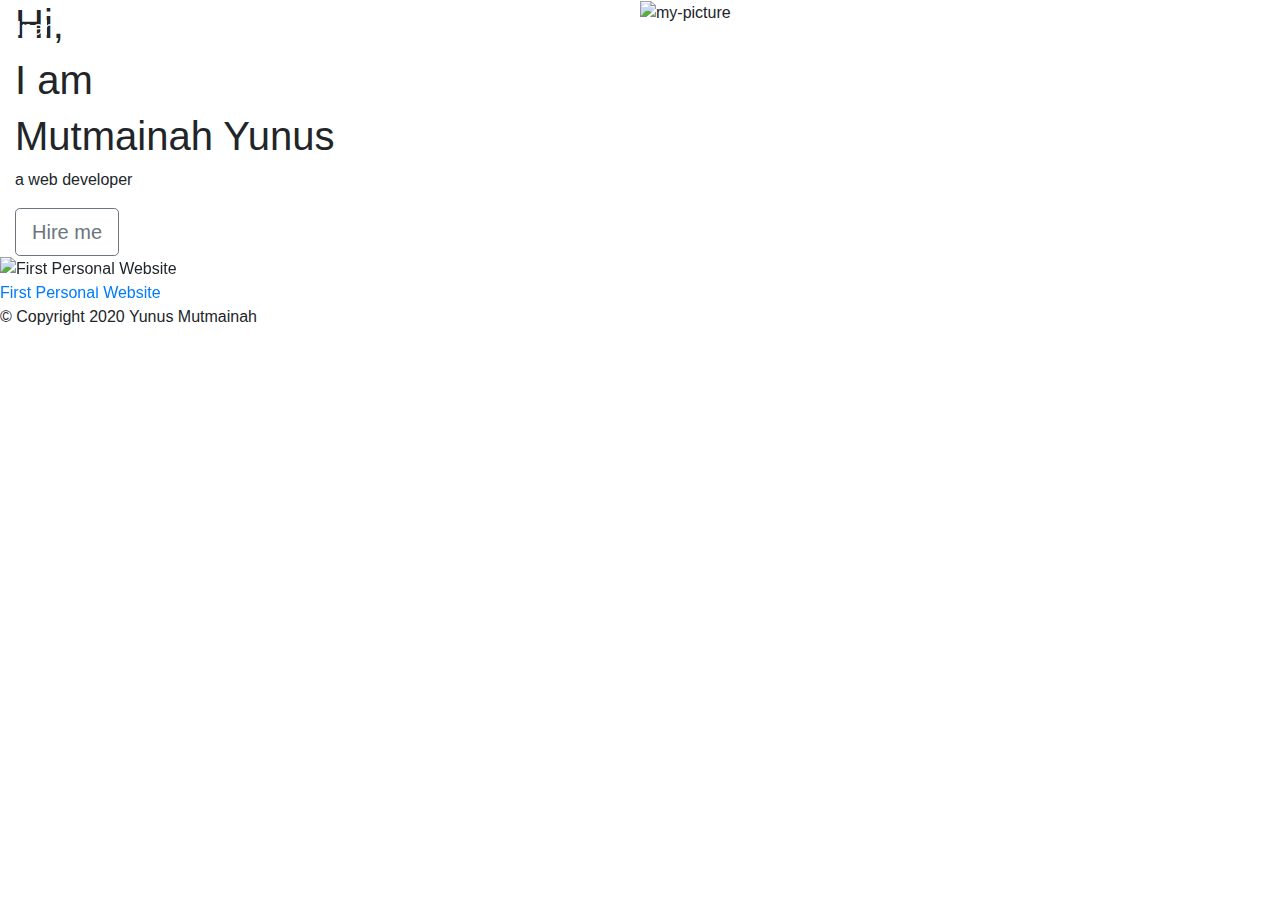
==== index.html @ 9d462fc0 "add favicon.ico" ====
<!DOCTYPE html>
<html>
<head>
    <meta charset="utf-8">
    <title>Resume</title>
    
    <link rel="icon" href="favicon.ico">

    <!-- Bootstrap-->
    <link rel="stylesheet" href="https://stackpath.bootstrapcdn.com/bootstrap/4.4.1/css/bootstrap.min.css"
        integrity="sha384-Vkoo8x4CGsO3+Hhxv8T/Q5PaXtkKtu6ug5TOeNV6gBiFeWPGFN9MuhOf23Q9Ifjh" crossorigin="anonymous">
    <!-- Css-->
    <link rel="stylesheet" href="styles.css">
    <link href="https://fonts.googleapis.com/css2?family=Ubuntu:ital,wght@0,500;1,400&display=swap" rel="stylesheet">

    <link href="https://fonts.googleapis.com/css2?family=Montserrat:wght@700&display=swap" rel="stylesheet">
    <script src="https://code.jquery.com/jquery-3.5.1.slim.min.js"
        integrity="sha384-DfXdz2htPH0lsSSs5nCTpuj/zy4C+OGpamoFVy38MVBnE+IbbVYUew+OrCXaRkfj"
        crossorigin="anonymous"></script>
    <script src="https://cdn.jsdelivr.net/npm/popper.js@1.16.0/dist/umd/popper.min.js"
        integrity="sha384-Q6E9RHvbIyZFJoft+2mJbHaEWldlvI9IOYy5n3zV9zzTtmI3UksdQRVvoxMfooAo"
        crossorigin="anonymous"></script>
    <script src="https://stackpath.bootstrapcdn.com/bootstrap/4.5.0/js/bootstrap.min.js"
        integrity="sha384-OgVRvuATP1z7JjHLkuOU7Xw704+h835Lr+6QL9UvYjZE3Ipu6Tp75j7Bh/kR0JKI"
        crossorigin="anonymous"></script>
        
        <script src="https://use.fontawesome.com/aaa04c5a9c.js"></script>

    <!-- Font Awesome  -->
    
</head>

<body>
    
    <!--Introductory part-->

    <section id="introduction">
        <nav class="navbar navbar-expand-lg navbar-dark fixed-top navbar-custom">
            <a class="navbar-brand" href="">Inah</a>
            <button class="navbar-toggler" type="button" data-toggle="collapse" data-target="#navbarTogglerDemo02">
                <span class="navbar-toggler-icon"></span>
            </button>
            <div class="collapse navbar-collapse" id="navbarTogglerDemo02">
                <ul class="navbar-nav ml-auto">
                    <li class="nav-item">
                        <a class="nav-link" href="">Home</a>
                    </li>
    
                    <li class="nav-item">
                        <a class="nav-link" href="#introduction">About</a>
                    </li>
                    <li class="nav-item">
                        <a class="nav-link" href="#portfolio-slides">Portfolio</a>
                    </li>
                    <li class="nav-item">
                        <a class="nav-link" href="#footer">Contact Me</a>
                    </li>
                </ul>
            </div>
        </nav> 
    
        <div class="container-fluid row intro-content">
            <div class="col-lg-6  title-text">
                <h1>Hi,
                <h1>I am</h1>
                <h1>Mutmainah Yunus</h1>
                <p>a web developer</p>
                <button class="btn btn-outline-secondary btn-lg hire-button" type="button">Hire me</button>

            </div>
            <div class="col-lg-6 title-image-container">
                <img class="title-image" src="mine.jpg" alt="my-picture">
            </div>
        </div>
    </section>

<!--Portfolio section-->

<section id="portfolio-slides">
    <div id="carouselExampleControls" class="carousel slide" data-ride="carousel">
        <div class="carousel-inner">
            <div class="carousel-item active">
                <img class="portfolio-image" src="Personal Website.jpg" alt="First Personal Website"><br>
                <a href="https://github.com/Mutmainah001/Mutmainah001.github.io.git">First Personal Website</a>
            </div>
            <div class="carousel-item">
                <img class="portfolio-image" src="Sign up page.jpg" alt="sign-up page"><br>
                <a href="SignUp/index.html">Sign-up page</a>
            </div>
            <div class="carousel-item">
                <img class="portfolio-image" src="Employee dash.png" alt="Employee dashboard"><br>
                <a href="Employee dash/index.html">Employee Dashboard</a>
            </div>
            <div class="carousel-item">
                <img class="portfolio-image" src="product.png" alt="product page"><br>
                <a href="product/index.html">Product Landing page</a>
            </div>
            <div class="carousel-item">
                <img class="portfolio-image" src="portfolio.png" alt="Portfolio page"><br>
                <a href="portfolio/index.html">Portfolio page</a>
            </div>
        </div>
        
        <a class="carousel-control-prev" href="#carouselExampleControls" role="button" data-slide="prev">
            <span class="carousel-control-prev-icon"></span>
        </a>
        <a class="carousel-control-next" href="#carouselExampleControls" role="button" data-slide="next">
            <span class="carousel-control-next-icon"></span>

        </a>
    </div>
</section>

<section id="footer">
    <span>
    <a href="mailto:yunusmutmainah@gmail.com"> <i class="fa fa-envelope"></i></a>
    <a href="https://www.linkedin.com/in/yunus-mutmainah-271928193"><i class="fa fa-linkedin"></i></a>
    <a href="https://twitter.com/mutmainah_yunus"><i class="fa fa-twitter"></i></a>
    <a href="https://github.com/yunusmutmainah20"><i class="fa fa-github"></i></a>
    <a href="https://wa.me/qr/D5SZLKGE4VXKM1"><i class="fa fa-whatsapp"></i></a>
    </span>

    <footer>
        <p>© Copyright 2020 Yunus Mutmainah</p>
    </footer>
</section>



</body>

</html>
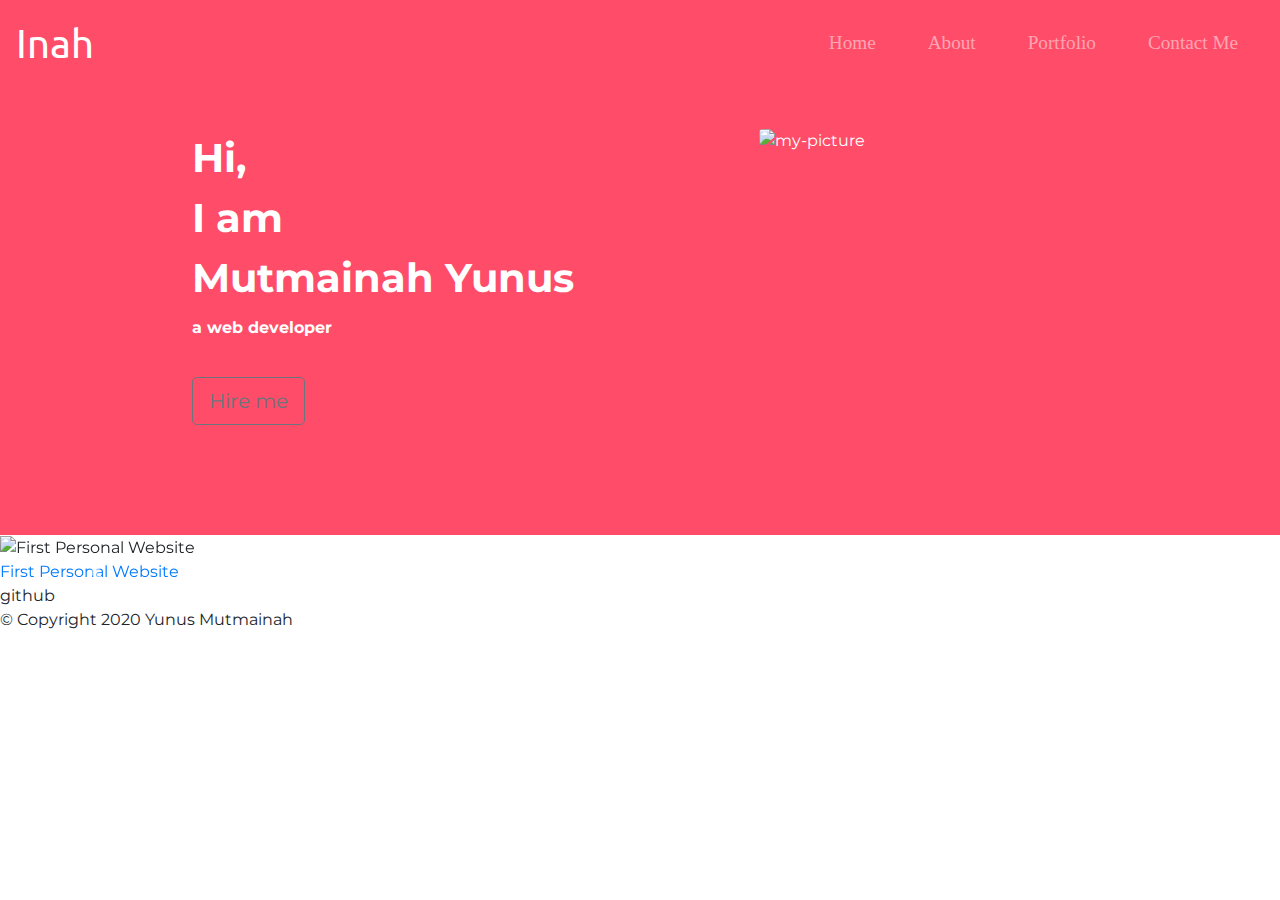
==== commit b1327b13: "Update index.html" ====
--- a/index.html
+++ b/index.html
@@ -61,11 +61,9 @@
     
         <div class="container-fluid row intro-content">
             <div class="col-lg-6  title-text">
-                <h1>Hi,
-                <h1>I am</h1>
-                <h1>Mutmainah Yunus</h1>
+                <h1>Hi,<br> I am<br>Mutmainah Yunus</h1>
                 <p>a web developer</p>
-                <button class="btn btn-outline-secondary btn-lg hire-button" type="button">Hire me</button>
+                <a  class="btn btn-outline-secondary btn-lg hire-button" type="button" href="mailto:yunusmutmainah@gmail.com">Hire me</a>
 
             </div>
             <div class="col-lg-6 title-image-container">
@@ -81,7 +79,7 @@
         <div class="carousel-inner">
             <div class="carousel-item active">
                 <img class="portfolio-image" src="Personal Website.jpg" alt="First Personal Website"><br>
-                <a href="https://github.com/Mutmainah001/Mutmainah001.github.io.git">First Personal Website</a>
+                <a href="https://mutmainah001.github.io/">First Personal Website</a>
             </div>
             <div class="carousel-item">
                 <img class="portfolio-image" src="Sign up page.jpg" alt="sign-up page"><br>
@@ -93,13 +91,13 @@
             </div>
             <div class="carousel-item">
                 <img class="portfolio-image" src="product.png" alt="product page"><br>
-                <a href="product/index.html">Product Landing page</a>
+                <a href="product/homepage.html">Product Landing page</a>
             </div>
             <div class="carousel-item">
                 <img class="portfolio-image" src="portfolio.png" alt="Portfolio page"><br>
-                <a href="portfolio/index.html">Portfolio page</a>
+                <a href="portfolio/portfolio.html">Portfolio page</a>
             </div>
-        </div>
+        </div>github
         
         <a class="carousel-control-prev" href="#carouselExampleControls" role="button" data-slide="prev">
             <span class="carousel-control-prev-icon"></span>
--- a/styles.css
+++ b/styles.css
@@ -0,0 +1,110 @@
+body {
+  font-family: "Montserrat";
+}
+
+#introduction {
+  background-color: #ff4c68;
+  color: #fff;
+}
+
+.container-fluid {
+  padding: 3% 15% 7%;
+}
+
+/*Navigation bar*/
+
+.navbar-custom {
+  background: #ff4c68;
+}
+.navbar-brand {
+  font-family: "Ubuntu";
+  font-size: 2.5rem;
+}
+
+.nav-item {
+  padding: 0 18px;
+}
+.nav-link {
+  font-size: 1.2rem;
+  font-family: "Monteserrat-Light";
+}
+
+.intro-content {
+  padding-top: 10%;
+}
+
+h1 {
+  font-family: "Montserrat";
+  font-size: 2.5rem;
+  line-height: 1.5;
+  font-weight: bold;
+}
+.title-text {
+  justify-content: start;
+}
+.title-text p {
+  font-weight: bold;
+  font-size: 1 rem;
+}
+
+.title-image-container {
+  padding-left: 15%;
+}
+
+.title-image {
+  border-radius: 4px;
+}
+/*Button*/
+.hire-button {
+  margin: 5% 3% 5% 0%;
+}
+.button-link{
+  text-decoration:none;
+
+#portfolio-slides {
+  text-align: center;
+  background-color: #edeae0;
+  color: #fff;
+}
+.carousel-item {
+  padding: 7% 15%;
+}
+
+#portfolio-slides a {
+  font-family: "Montserrat";
+  font-size: 24px;
+  line-height: 16px;
+  text-decoration: none;
+  color: #ff4c68;
+}
+
+.portfolio-image {
+  width: auto;
+  border-radius: 3%;
+  margin: 20px;
+  height: 300px;
+  margin-bottom: 50px;
+}
+
+#footer {
+  background: #ff4c68;
+  text-align: center;
+  padding: 16px;
+}
+
+#footer i {
+  padding: 20px 10px;
+}
+
+footer {
+  margin-top: 250px;
+  margin-bottom: 5px;
+}
+
+footer p {
+  font-size: 16px;
+  color: #fff;
+}
+#footer a {
+  color: #edeae0;
+}
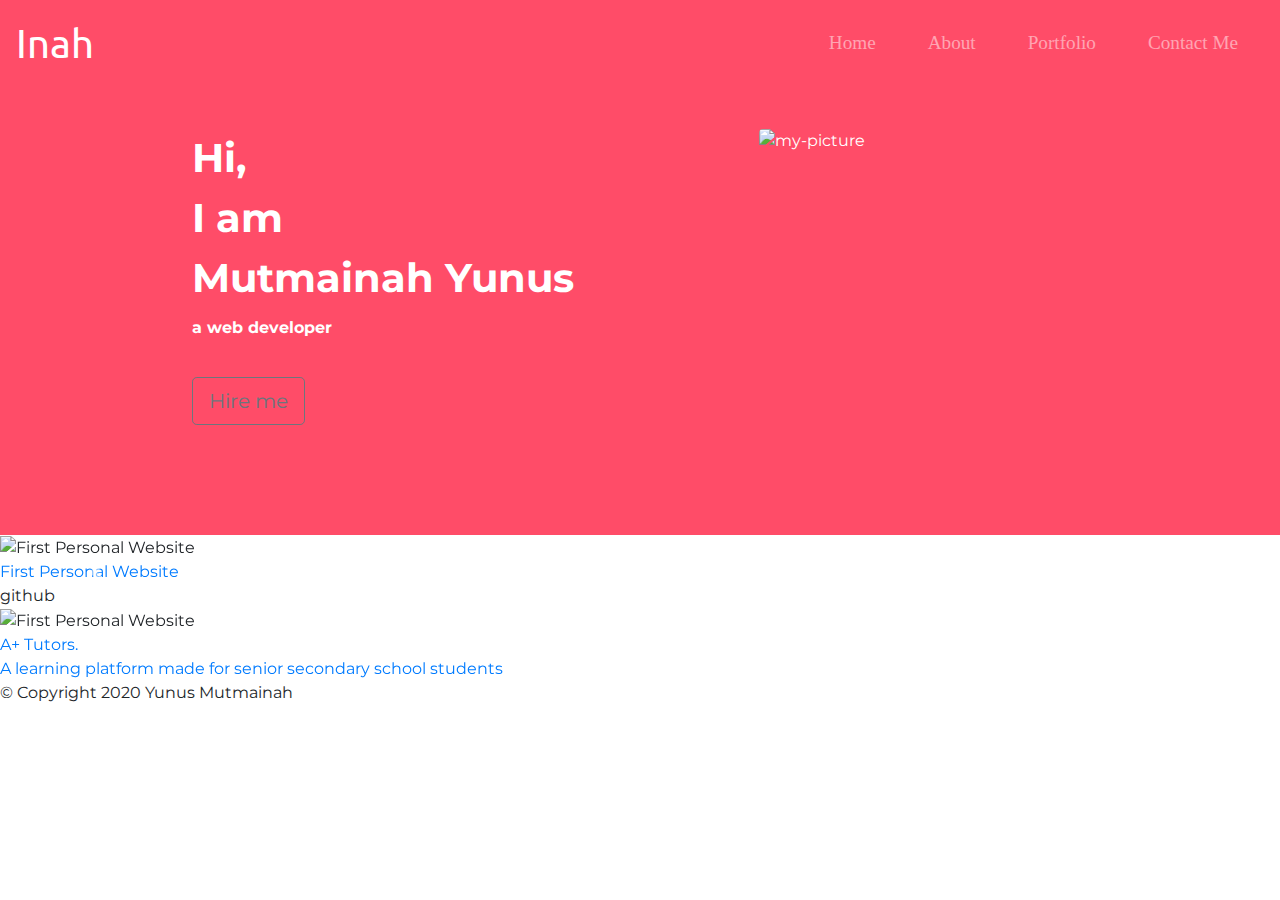
==== commit 055b04a6: "Update index.html" ====
--- a/index.html
+++ b/index.html
@@ -73,6 +73,7 @@
     </section>
 
 <!--Portfolio section-->
+    <!--Personal projects section-->
 
 <section id="portfolio-slides">
     <div id="carouselExampleControls" class="carousel slide" data-ride="carousel">
@@ -108,6 +109,36 @@
         </a>
     </div>
 </section>
+    <!-- Group project Section-->
+    <section id="portfolio-slides">
+    <div id="carouselExampleControls" class="carousel slide" data-ride="carousel">
+        <div class="carousel-inner">
+            <div class="carousel-item active">
+                <img class="portfolio-image" src="A+ Tutors.jpg" alt="First Personal Website"><br>
+                <a href="https://team25-aplus-tutors.netlify.app/pages/index.html">A+ Tutors.<br>A learning platform made for senior secondary school students</a>
+            </div>
+            <div class="carousel-item">
+                <img class="portfolio-image" src="Talku-talku.jpg" alt="Talku-Talku"><br>
+                <a href="https://team6-week3.netlify.app/">Talku-Talku.<br>A native language app</a>
+            </div>
+            <div class="carousel-item">
+                <img class="portfolio-image" src="MagNg.png" alt="MagNg"><br>
+                <a href="https://team6-frontend.netlify.app/">MagNg.<br>An online magazine.</a>
+            </div>
+            <div class="carousel-item">
+                <img class="portfolio-image" src="coding diet.png" alt="Coding Diet"><br>
+                <a href="">Coding Diet.Website for a coding school </a>
+            </div>
+        
+        <a class="carousel-control-prev" href="#carouselExampleControls" role="button" data-slide="prev">
+            <span class="carousel-control-prev-icon"></span>
+        </a>
+        <a class="carousel-control-next" href="#carouselExampleControls" role="button" data-slide="next">
+            <span class="carousel-control-next-icon"></span>
+
+        </a>
+    </div>
+</section>
 
 <section id="footer">
     <span>
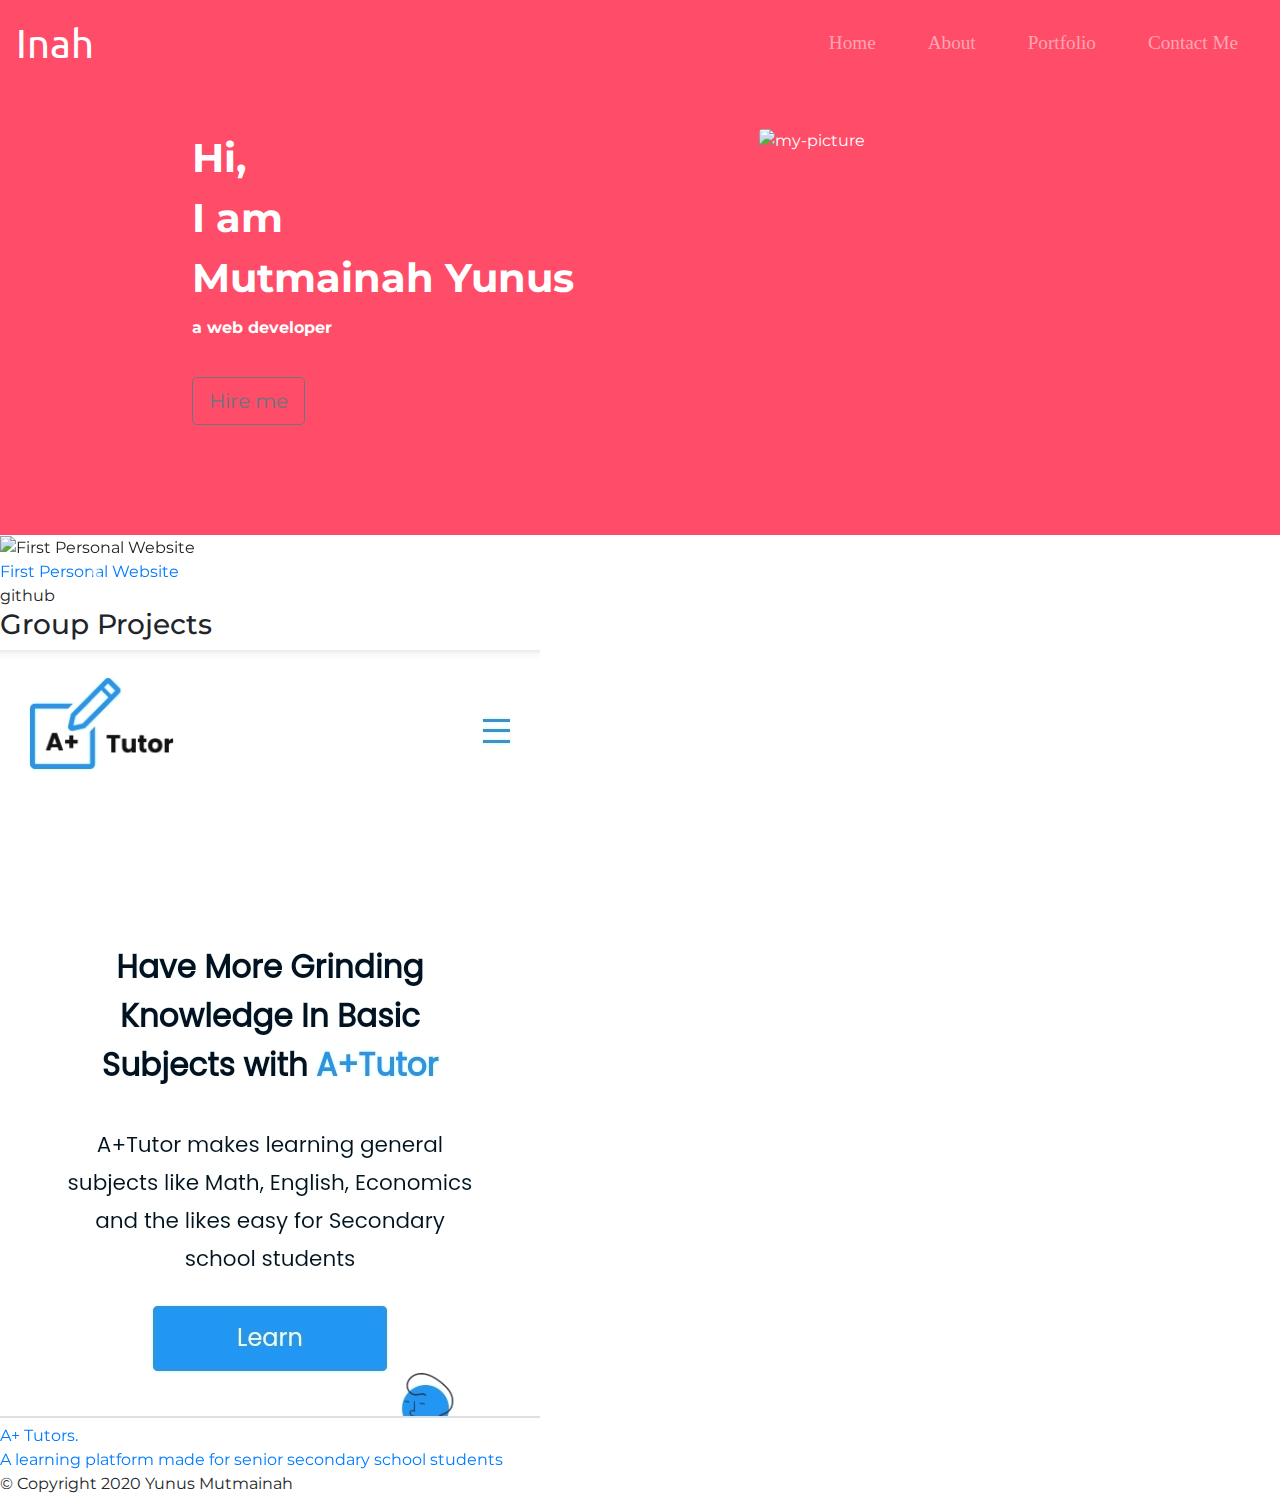
==== commit ba33a1dd: "Update index.html" ====
--- a/index.html
+++ b/index.html
@@ -111,10 +111,11 @@
 </section>
     <!-- Group project Section-->
     <section id="portfolio-slides">
+      <h3>Group Projects</h3>
     <div id="carouselExampleControls" class="carousel slide" data-ride="carousel">
         <div class="carousel-inner">
             <div class="carousel-item active">
-                <img class="portfolio-image" src="A+ Tutors.jpg" alt="First Personal Website"><br>
+                <img class="portfolio-image" src="A+Tutor.jpg" alt="First Personal Website"><br>
                 <a href="https://team25-aplus-tutors.netlify.app/pages/index.html">A+ Tutors.<br>A learning platform made for senior secondary school students</a>
             </div>
             <div class="carousel-item">
@@ -122,11 +123,11 @@
                 <a href="https://team6-week3.netlify.app/">Talku-Talku.<br>A native language app</a>
             </div>
             <div class="carousel-item">
-                <img class="portfolio-image" src="MagNg.png" alt="MagNg"><br>
+                <img class="portfolio-image" src="MagNg.jpg" alt="MagNg"><br>
                 <a href="https://team6-frontend.netlify.app/">MagNg.<br>An online magazine.</a>
             </div>
             <div class="carousel-item">
-                <img class="portfolio-image" src="coding diet.png" alt="Coding Diet"><br>
+                <img class="portfolio-image" src="Coding Diet.jpg" alt="Coding Diet"><br>
                 <a href="">Coding Diet.Website for a coding school </a>
             </div>
         
